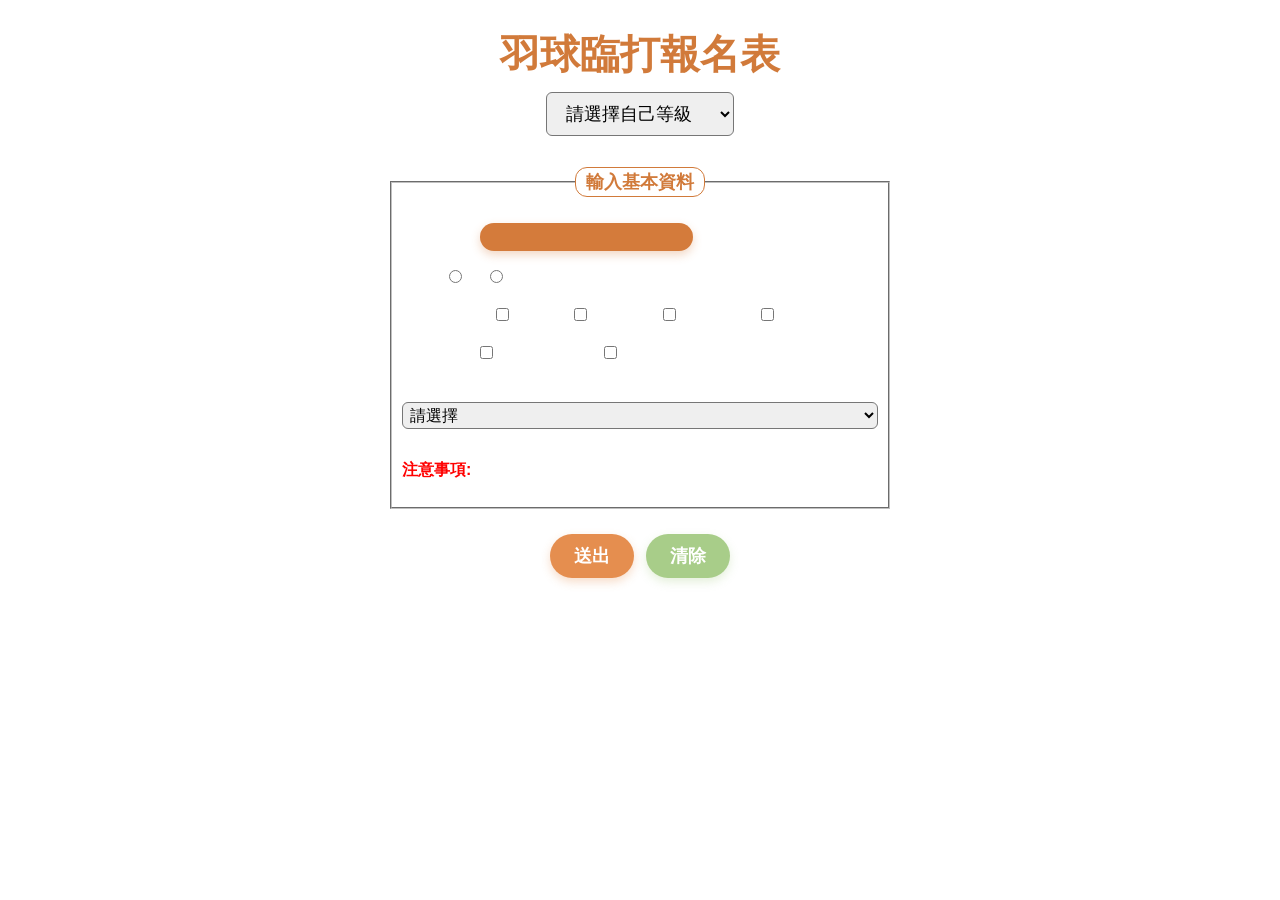
==== badminton.html @ 69c5fec4 "Rename 羽球報名表單.html to badminton.html" ====
<html>
 <head>
    <meta charset="utf-8">
	<meta name="viewport" content="width=device-width, initial-scale=1.0">
	<title>羽球臨打報名表</title>	
	<style>
		body {
			margin: 0;
			padding: 0;
			background-image: url('imgs/背景.jpg');
			background-repeat: no-repeat;
			background-size: 100%;
			font-family: 'Segoe UI', Microsoft JhengHei, sans-serif;
			color: #4a3728;
			display: flex;
			flex-direction: column;
			align-items: center;
			min-height: 100vh;
			cursor: url("data:image/svg+xml;utf8,<svg xmlns='http://www.w3.org/2000/svg' width='48' height='48' style='font-size:32px;'><text y='32'>🏸</text></svg>") 16 16, auto;
		}

		h1 {
			font-size: 2.5rem;
			color: #d17a3a;
			margin-bottom: 10px;
		}
			
		select {
			width: 5cm;            /* 直接指定寬度 */
			padding: 10px 15px;     /* 上下內邊距加大 */
			font-size: 18px;        /* 字體加大 */
			border-radius: 6px;
			margin-bottom: 15px;    /* 推開下方的按鈕 */
		}
			
		fieldset {
			width: 10cm;
			margin-bottom: 15px; /* 推開下方的按鈕 */
			box-sizing: border-box; /* 確保寬度計算包含邊框 */
			padding: 10px;
		}
			
		/* 讓 fieldset 裡面的段落文字都變成白色 */
		fieldset p {
			color: white; /* 或者使用亮色如 #ffffff */
			font-weight: bold; /* 加粗會更清晰 */
		}
			
		/* 🎯 修改 legend 的各項 CSS 參數 */
		legend {
			font-size: 1.1rem;         /* 1. 字體大小 */
			font-weight: bold;         /* 2. 標題加粗 */
			color: #d17a3a;            /* 3. 文字顏色 */
			padding: 2px 10px;         /* 4. 左右留白（避免壓到外框線） */
			background-color: white;   /* 5. 背景設為白色 */
			border: 1px solid #d17a3a; /* 6. 給標題加獨立小框 */
			border-radius: 12px;       /* 7. 標題獨立圓角 */
			text-align: center;   /* 若需要居中，部分瀏覽器可搭配 margin 設定 */
		}	

		fieldset select {
			width: 100%;            /* 讓下拉選單跟著 fieldset 一起拉寬 */
			padding: 3px;
			font-size: 16px;
		}

		/* 修正 1：移除衝突的 width: 4cm 與 font-size: 12px，只保留游標 */
		button, .btn, a {
			cursor: url("data:image/svg+xml;utf8,<svg xmlns='http://www.w3.org/2000/svg' width='48' height='48' style='font-size:32px;'><text y='32'>👆</text></svg>") 16 16, auto;
		}

		.btn-group {
			display: flex;
			flex-direction: row;
			justify-content: center;
			gap: 12px;
			margin-top: 10px;
		}

		.btn {
			background-color: #e58e4f;
			color: white;
			border: none;
			padding: 10px 24px;
			font-size: 1.1rem;
			border-radius: 50px;
			font-weight: bold;
			transition: all 0.2s ease;
			box-shadow: 0 4px 10px rgba(229, 142, 79, 0.3);
		}

		.btn:hover {
			background-color: #d17a3a;
			transform: scale(1.05);
		}

		.btn-secondary {
			background-color: #a8cd89;
			box-shadow: 0 4px 10px rgba(168, 205, 137, 0.3);
		}

		.btn-secondary:hover {
			background-color: #8fb86e;
		}	
		
		/* 修正 2：改用 input[type="text"]，避免影響到單選框與複選框 */
		input[type="text"] {
			font-size: 0.9rem;
			border: none;
			background-color: #d47b3b;
			color: #ffffff; /* 改回白色文字更清晰 */
			padding: 6px 12px;
			border-radius: 50px;
			font-weight: bold;
			transition: all 0.2s ease;
			box-shadow: 0 4px 10px rgba(212, 123, 59, 0.3);
			font-family: "Microsoft JhengHei", "PingFang TC", sans-serif;
			outline: none;
		}
	</style>		
  </head>

  <body>
    <h1>羽球臨打報名表</h1> 
	<form method="post" action="">
		<select name="book" size=1>
			<option value="book1" selected>請選擇自己等級</option>
			<option value="book2">1~3級--歡樂場</option>
			<option value="book3">4~5級--初階場</option>
			<option value="book4">6~7級--中下場</option>
			<option value="book5">8~9級--中階場</option>
			<option value="book6">10級~12級--中上場</option>
			<option value="book7">13↑--國手級</option>
		</select>
	</form>
	  
	<fieldset style='width:500px'>
		<legend>輸入基本資料</legend>
		<p>姓名/綽號: <input name="f1" type="text" id="f1"></p>
		
		<p>性別:
			<input name="f2" type="radio" value="M">男
			<input name="f2" type="radio" value="F">女
		</p>
		
		<p>可接受球種:
			<input name="f3" type="checkbox" value="RSL">RSL3/4
			<input name="f3" type="checkbox" value="VIC">勝利藍蓋
			<input name="f3" type="checkbox" value="VOL">VOLAR30
			<input name="f3" type="checkbox" value="750">超力X750
		</p>
		
		<p>報名時間: 
			<input name="f5" type="checkbox" value="912" class="signup-time">早上9點~12點
			<input name="f5" type="checkbox" value="711" class="signup-time">晚上7點~10點
		</p>
		<div id="notice" style="color: #e63946; font-size: 0.85em; display: none; margin-top: 5px;">⚠️ 您已報名兩場！
		</div>
		
		<script>
    // 取得所有 class 為 signup-time 的 checkbox
			const checkboxes = document.querySelectorAll('.signup-time');
			const notice = document.getElementById('notice');

    // 監聽每一個 checkbox 的變更事件
			checkboxes.forEach(checkbox => {
			checkbox.addEventListener('change', () => {
            // 計算目前有幾個被勾選
            const checkedCount = document.querySelectorAll('.signup-time:checked').length;
            
            // 如果勾選數量等於 2，就顯示提醒，否則隱藏
            if (checkedCount === 2) {
                notice.style.display = 'block';
            } else {
                notice.style.display = 'none';
					}
				});
			});
</script>
		
		
		
		<p>居住地區:
			<select name="f4" size="1">
				<option value="f41" selected>請選擇</option>
				<option value="f42">北區</option>
				<option value="f42">東區</option>
				<option value="f42">竹北</option>
			</select>
		</p>
		
		<p><span style="color: red; font-weight: bold; background-color: white;">注意事項:</span>團主會依照個人能力安排對打，有時會須打混雙</p>
		
	</fieldset>
	
	<div class="btn-group">
		<button class="btn">送出</button>
		<button class="btn btn-secondary">清除</button>
	</div>
  </body>
</html>
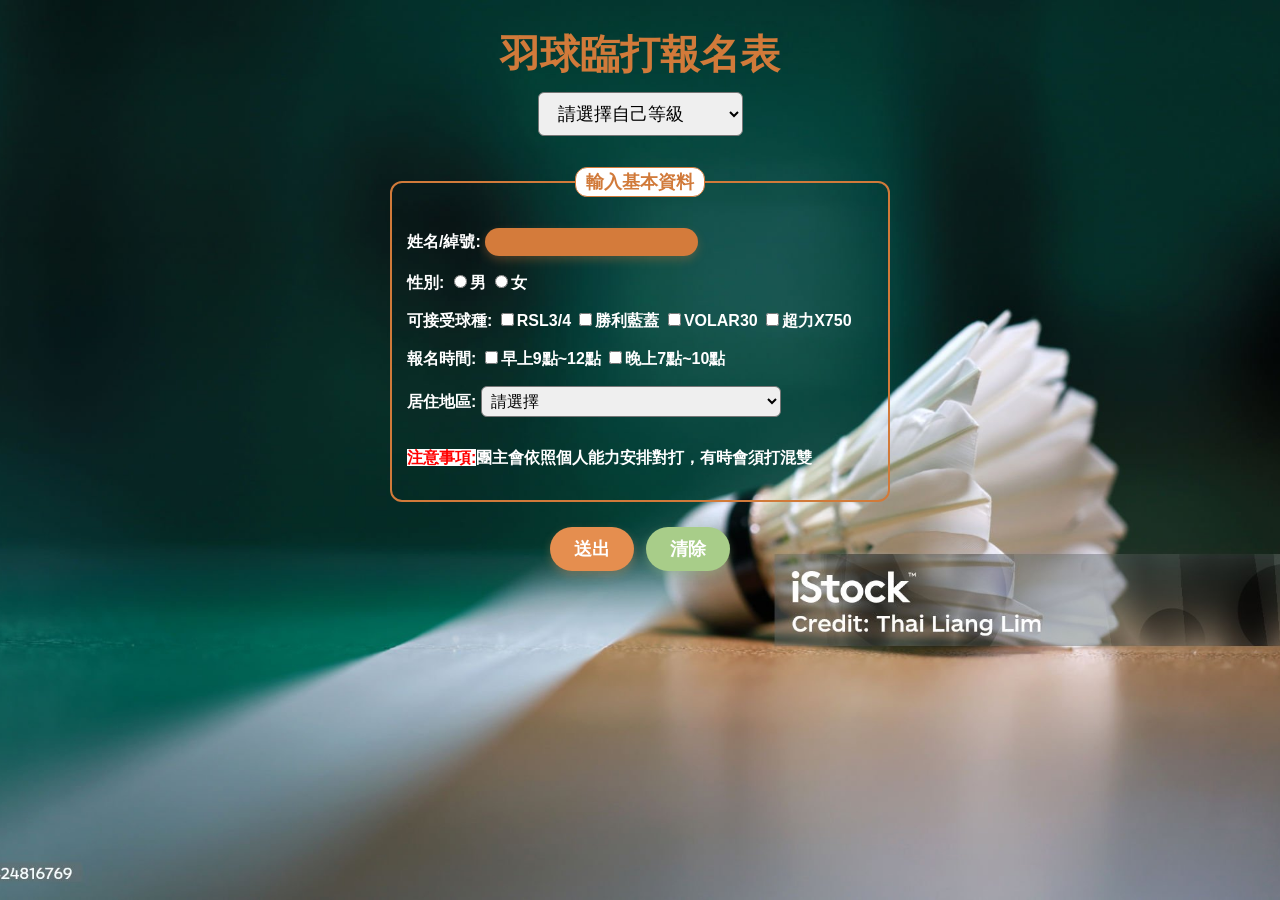
==== commit 52f48e7b: "Update badminton.html" ====
--- a/badminton.html
+++ b/badminton.html
@@ -4,120 +4,124 @@
 	<meta name="viewport" content="width=device-width, initial-scale=1.0">
 	<title>羽球臨打報名表</title>	
 	<style>
-		body {
-			margin: 0;
-			padding: 0;
-			background-image: url('imgs/背景.jpg');
-			background-repeat: no-repeat;
-			background-size: 100%;
-			font-family: 'Segoe UI', Microsoft JhengHei, sans-serif;
-			color: #4a3728;
-			display: flex;
-			flex-direction: column;
-			align-items: center;
-			min-height: 100vh;
-			cursor: url("data:image/svg+xml;utf8,<svg xmlns='http://www.w3.org/2000/svg' width='48' height='48' style='font-size:32px;'><text y='32'>🏸</text></svg>") 16 16, auto;
-		}
-
-		h1 {
-			font-size: 2.5rem;
-			color: #d17a3a;
-			margin-bottom: 10px;
-		}
-			
-		select {
-			width: 5cm;            /* 直接指定寬度 */
-			padding: 10px 15px;     /* 上下內邊距加大 */
-			font-size: 18px;        /* 字體加大 */
-			border-radius: 6px;
-			margin-bottom: 15px;    /* 推開下方的按鈕 */
-		}
-			
-		fieldset {
-			width: 10cm;
-			margin-bottom: 15px; /* 推開下方的按鈕 */
-			box-sizing: border-box; /* 確保寬度計算包含邊框 */
-			padding: 10px;
-		}
-			
-		/* 讓 fieldset 裡面的段落文字都變成白色 */
-		fieldset p {
-			color: white; /* 或者使用亮色如 #ffffff */
-			font-weight: bold; /* 加粗會更清晰 */
-		}
-			
-		/* 🎯 修改 legend 的各項 CSS 參數 */
-		legend {
-			font-size: 1.1rem;         /* 1. 字體大小 */
-			font-weight: bold;         /* 2. 標題加粗 */
-			color: #d17a3a;            /* 3. 文字顏色 */
-			padding: 2px 10px;         /* 4. 左右留白（避免壓到外框線） */
-			background-color: white;   /* 5. 背景設為白色 */
-			border: 1px solid #d17a3a; /* 6. 給標題加獨立小框 */
-			border-radius: 12px;       /* 7. 標題獨立圓角 */
-			text-align: center;   /* 若需要居中，部分瀏覽器可搭配 margin 設定 */
-		}	
-
-		fieldset select {
-			width: 100%;            /* 讓下拉選單跟著 fieldset 一起拉寬 */
-			padding: 3px;
-			font-size: 16px;
-		}
-
-		/* 修正 1：移除衝突的 width: 4cm 與 font-size: 12px，只保留游標 */
-		button, .btn, a {
-			cursor: url("data:image/svg+xml;utf8,<svg xmlns='http://www.w3.org/2000/svg' width='48' height='48' style='font-size:32px;'><text y='32'>👆</text></svg>") 16 16, auto;
-		}
-
-		.btn-group {
-			display: flex;
-			flex-direction: row;
-			justify-content: center;
-			gap: 12px;
-			margin-top: 10px;
-		}
-
-		.btn {
-			background-color: #e58e4f;
-			color: white;
-			border: none;
-			padding: 10px 24px;
-			font-size: 1.1rem;
-			border-radius: 50px;
-			font-weight: bold;
-			transition: all 0.2s ease;
-			box-shadow: 0 4px 10px rgba(229, 142, 79, 0.3);
-		}
-
-		.btn:hover {
-			background-color: #d17a3a;
-			transform: scale(1.05);
-		}
-
-		.btn-secondary {
-			background-color: #a8cd89;
-			box-shadow: 0 4px 10px rgba(168, 205, 137, 0.3);
-		}
-
-		.btn-secondary:hover {
-			background-color: #8fb86e;
-		}	
-		
-		/* 修正 2：改用 input[type="text"]，避免影響到單選框與複選框 */
-		input[type="text"] {
-			font-size: 0.9rem;
-			border: none;
-			background-color: #d47b3b;
-			color: #ffffff; /* 改回白色文字更清晰 */
-			padding: 6px 12px;
-			border-radius: 50px;
-			font-weight: bold;
-			transition: all 0.2s ease;
-			box-shadow: 0 4px 10px rgba(212, 123, 59, 0.3);
-			font-family: "Microsoft JhengHei", "PingFang TC", sans-serif;
-			outline: none;
-		}
-	</style>		
+    body {
+        margin: 0;
+        padding: 0;
+        /* 請確認 imgs 資料夾與 bg.jpg 檔名皆為小寫英文 */
+        background-image: url('imgs/img.jpg'); 
+        background-repeat: no-repeat;
+        background-size: cover;
+        background-position: center;
+        background-attachment: fixed;
+        font-family: 'Segoe UI', Microsoft JhengHei, sans-serif;
+        color: #4a3728;
+        display: flex;
+        flex-direction: column;
+        align-items: center;
+        min-height: 100vh;
+        cursor: url("data:image/svg+xml;utf8,<svg xmlns='http://www.w3.org/2000/svg' width='48' height='48' style='font-size:32px;'><text y='32'>🏸</text></svg>") 16 16, auto;
+    }
+
+    h1 {
+        font-size: 2.5rem;
+        color: #d17a3a;
+        margin-bottom: 10px;
+    }
+        
+    select {
+        width: 100%;
+        max-width: 300px;
+        padding: 10px 15px;
+        font-size: 18px;
+        border-radius: 6px;
+        margin-bottom: 15px;
+    }
+        
+    fieldset {
+        width: 90%;
+        max-width: 500px;
+        margin-bottom: 15px;
+        box-sizing: border-box;
+        padding: 15px;
+        border: 2px solid #d17a3a;
+        border-radius: 12px;
+    }
+        
+    fieldset p {
+        color: white;
+        font-weight: bold;
+    }
+        
+    legend {
+        font-size: 1.1rem;
+        font-weight: bold;
+        color: #d17a3a;
+        padding: 2px 10px;
+        background-color: white;
+        border: 1px solid #d17a3a;
+        border-radius: 12px;
+        text-align: center;
+    }   
+
+    fieldset select {
+        width: 100%;
+        padding: 5px;
+        font-size: 16px;
+    }
+
+    button, .btn, a {
+        cursor: url("data:image/svg+xml;utf8,<svg xmlns='http://www.w3.org/2000/svg' width='48' height='48' style='font-size:32px;'><text y='32'>👆</text></svg>") 16 16, auto;
+    }
+
+    .btn-group {
+        display: flex;
+        flex-direction: row;
+        justify-content: center;
+        gap: 12px;
+        margin-top: 10px;
+        margin-bottom: 30px;
+    }
+
+    .btn {
+        background-color: #e58e4f;
+        color: white;
+        border: none;
+        padding: 10px 24px;
+        font-size: 1.1rem;
+        border-radius: 50px;
+        font-weight: bold;
+        transition: all 0.2s ease;
+        box-shadow: 0 4px 10px rgba(229, 142, 79, 0.3);
+    }
+
+    .btn:hover {
+        background-color: #d17a3a;
+        transform: scale(1.05);
+    }
+
+    .btn-secondary {
+        background-color: #a8cd89;
+        box-shadow: 0 4px 10px rgba(168, 205, 137, 0.3);
+    }
+
+    .btn-secondary:hover {
+        background-color: #8fb86e;
+    }   
+    
+    input[type="text"] {
+        font-size: 0.9rem;
+        border: none;
+        background-color: #d47b3b;
+        color: #ffffff;
+        padding: 6px 12px;
+        border-radius: 50px;
+        font-weight: bold;
+        transition: all 0.2s ease;
+        box-shadow: 0 4px 10px rgba(212, 123, 59, 0.3);
+        font-family: "Microsoft JhengHei", "PingFang TC", sans-serif;
+        outline: none;
+    }
+</style>		
   </head>
 
   <body>
@@ -134,7 +138,7 @@
 		</select>
 	</form>
 	  
-	<fieldset style='width:500px'>
+	<fieldset>
 		<legend>輸入基本資料</legend>
 		<p>姓名/綽號: <input name="f1" type="text" id="f1"></p>
 		
